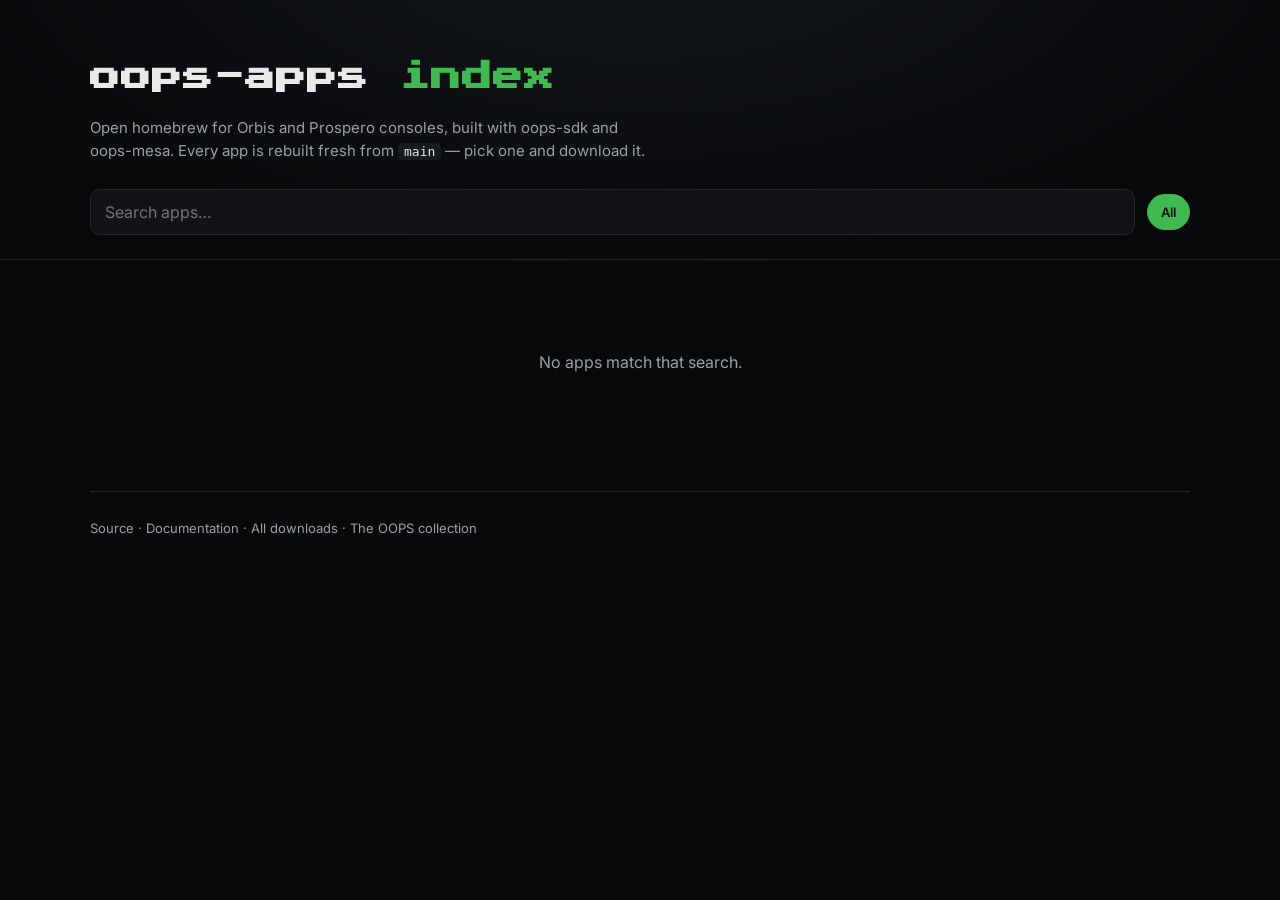
==== tools/apps-index/index.html @ 6b83c068 "Bump oops-apps: apps index generator, title-producing release - tools/build-apps-index.sh + tools/ap" ====
<!doctype html>
<html lang="en">
<head>
<meta charset="utf-8">
<meta name="viewport" content="width=device-width, initial-scale=1">
<title>oops-apps</title>
<link rel="icon" href="media/gl1-cube/icon.png">
<link rel="preconnect" href="https://fonts.googleapis.com">
<link rel="preconnect" href="https://fonts.gstatic.com" crossorigin>
<link href="https://fonts.googleapis.com/css2?family=Press+Start+2P&family=Inter:wght@400;500;600;700&display=swap" rel="stylesheet">
<link rel="stylesheet" href="index.css">
</head>
<body>
<header class="site">
  <div class="wrap">
    <h1 class="brand">oops-apps <span>index</span></h1>
    <p class="tagline">Open homebrew for Orbis and Prospero consoles, built with oops-sdk and oops-mesa. Every app is rebuilt fresh from <code>main</code> &mdash; pick one and download it.</p>
    <div class="controls">
      <input id="search" type="search" placeholder="Search apps&hellip;" autocomplete="off" aria-label="Search apps">
      <div id="filters" class="filters" role="tablist" aria-label="Filter by kind"></div>
    </div>
  </div>
</header>

<main class="wrap">
  <div id="grid" class="grid" aria-live="polite"></div>
  <p id="empty" class="empty" hidden>No apps match that search.</p>
</main>

<footer class="site-foot wrap">
  <a href="https://github.com/project-oops/oops-apps">Source</a> &middot;
  <a href="docs/">Documentation</a> &middot;
  <a href="https://github.com/project-oops/oops-apps/releases/tag/latest-main">All downloads</a> &middot;
  <a href="https://project-oops.github.io/OOPS/">The OOPS collection</a>
</footer>

<!-- Detail dialog, populated on demand -->
<div id="overlay" class="overlay" hidden>
  <div class="sheet" role="dialog" aria-modal="true" aria-labelledby="d-title">
    <button class="close" id="close" aria-label="Close">&times;</button>
    <div id="detail"></div>
  </div>
</div>

<script src="apps.js"></script>
<script src="index.js"></script>
</body>
</html>
---- tools/apps-index/index.css ----
:root {
  --accent: #3fb950;
  --bg: #08090b;
  --panel: #111317;
  --panel-2: #171a1f;
  --fg: #e9e9ea;
  --muted: #9aa0a6;
  --rule: #24272d;
  --pixel: "Press Start 2P", "Courier New", monospace;
  --sans: "Inter", system-ui, -apple-system, Segoe UI, Roboto, sans-serif;
}

* { box-sizing: border-box; }

html { scroll-behavior: smooth; }

body {
  margin: 0;
  background:
    radial-gradient(1200px 600px at 50% -10%, #14181d 0%, var(--bg) 60%) no-repeat,
    var(--bg);
  color: var(--fg);
  font-family: var(--sans);
  line-height: 1.55;
  min-height: 100vh;
}

.wrap { width: min(1100px, 100% - 32px); margin-inline: auto; }

/* ---- header ---- */
.site { padding: 56px 0 24px; border-bottom: 1px solid var(--rule); }
.brand {
  font-family: var(--pixel);
  font-size: clamp(18px, 4.5vw, 30px);
  line-height: 1.4;
  margin: 0 0 18px;
  letter-spacing: 1px;
}
.brand span { color: var(--accent); }
.tagline { color: var(--muted); max-width: 62ch; margin: 0 0 26px; font-size: 15px; }
.tagline code { color: var(--fg); background: var(--panel-2); padding: 1px 6px; border-radius: 5px; font-size: 13px; }

.controls { display: flex; flex-wrap: wrap; gap: 12px; align-items: center; }
#search {
  flex: 1 1 240px;
  background: var(--panel);
  border: 1px solid var(--rule);
  color: var(--fg);
  padding: 10px 14px;
  border-radius: 10px;
  font: inherit;
}
#search:focus { outline: none; border-color: var(--accent); }
.filters { display: flex; flex-wrap: wrap; gap: 8px; }
.chip {
  background: var(--panel);
  border: 1px solid var(--rule);
  color: var(--muted);
  padding: 7px 13px;
  border-radius: 999px;
  cursor: pointer;
  font: inherit;
  font-size: 13px;
  transition: .15s;
  text-transform: capitalize;
}
.chip:hover { color: var(--fg); border-color: #3a3f47; }
.chip[aria-selected="true"] { background: var(--accent); color: #04120a; border-color: var(--accent); font-weight: 600; }

/* ---- grid ---- */
main { padding: 34px 0 60px; }
.grid {
  display: grid;
  grid-template-columns: repeat(auto-fill, minmax(240px, 1fr));
  gap: 18px;
}
.card {
  background: var(--panel);
  border: 1px solid var(--rule);
  border-radius: 14px;
  padding: 16px;
  cursor: pointer;
  display: flex;
  gap: 14px;
  align-items: flex-start;
  transition: transform .12s, border-color .12s, background .12s;
  text-align: left;
  color: inherit;
  font: inherit;
  width: 100%;
}
.card:hover { transform: translateY(-3px); border-color: var(--accent); background: var(--panel-2); }
.card .thumb {
  width: 56px; height: 56px; flex: 0 0 56px;
  border-radius: 12px;
  object-fit: cover;
  background: var(--panel-2);
  image-rendering: pixelated;
}
.card .tile {
  width: 56px; height: 56px; flex: 0 0 56px;
  border-radius: 12px;
  display: grid; place-items: center;
  font-family: var(--pixel);
  font-size: 20px;
  color: #04120a;
  background: linear-gradient(135deg, var(--accent), #2ea043);
}
.card h3 { margin: 2px 0 4px; font-size: 15px; font-weight: 600; }
.card p { margin: 0; color: var(--muted); font-size: 13px; }
.card .meta { margin-top: 9px; display: flex; gap: 7px; flex-wrap: wrap; }
.badge {
  font-size: 11px; color: var(--muted);
  border: 1px solid var(--rule); border-radius: 6px;
  padding: 2px 7px; text-transform: capitalize;
}
.badge.media { color: var(--accent); border-color: color-mix(in srgb, var(--accent) 45%, transparent); }
.empty { color: var(--muted); text-align: center; padding: 40px 0; }

/* ---- footer ---- */
.site-foot { padding: 26px 0 50px; color: var(--muted); font-size: 13px; border-top: 1px solid var(--rule); }
.site-foot a { color: var(--muted); text-decoration: none; }
.site-foot a:hover { color: var(--accent); }

/* ---- detail overlay ---- */
.overlay {
  position: fixed; inset: 0; z-index: 50;
  background: rgba(0,0,0,.72);
  backdrop-filter: blur(4px);
  display: grid; place-items: start center;
  overflow-y: auto;
  padding: 32px 16px;
}
.overlay[hidden] { display: none; }
.sheet {
  position: relative;
  width: min(880px, 100%);
  background: var(--panel);
  border: 1px solid var(--rule);
  border-radius: 18px;
  padding: 28px;
  animation: rise .18s ease-out;
}
@keyframes rise { from { transform: translateY(14px); opacity: 0; } to { transform: none; opacity: 1; } }
.close {
  position: absolute; top: 14px; right: 16px;
  background: none; border: none; color: var(--muted);
  font-size: 30px; line-height: 1; cursor: pointer;
}
.close:hover { color: var(--fg); }

.detail-head { display: flex; gap: 18px; align-items: center; margin-bottom: 20px; padding-right: 30px; }
.detail-head img, .detail-head .tile { width: 72px; height: 72px; flex: 0 0 72px; border-radius: 16px; object-fit: cover; image-rendering: pixelated; }
.detail-head .tile { font-size: 26px; }
.detail-head h2 { margin: 0 0 5px; font-size: 22px; }
.detail-head .sub { color: var(--muted); margin: 0; font-size: 14px; }
.detail-head .tags { margin-top: 8px; display: flex; gap: 7px; flex-wrap: wrap; }

.gallery { display: flex; gap: 12px; overflow-x: auto; padding-bottom: 10px; margin-bottom: 22px; scroll-snap-type: x mandatory; }
.gallery :is(img, video) {
  height: 300px; max-width: 90%; border-radius: 12px; border: 1px solid var(--rule);
  scroll-snap-align: start; background: #000; object-fit: contain;
}

.downloads { margin: 4px 0 24px; }
.downloads h4, .about h4 {
  font-family: var(--pixel); font-size: 12px; letter-spacing: 1px;
  color: var(--muted); margin: 0 0 14px; text-transform: uppercase;
}
.dl-list { display: flex; flex-direction: column; gap: 10px; }
.dl {
  display: flex; align-items: center; gap: 12px;
  background: var(--panel-2); border: 1px solid var(--rule);
  border-radius: 10px; padding: 12px 14px; text-decoration: none; color: var(--fg);
  transition: border-color .12s;
}
.dl:hover { border-color: var(--accent); }
.dl .dl-name { font-family: var(--sans); font-size: 14px; word-break: break-all; }
.dl .dl-sub { color: var(--muted); font-size: 12px; margin-top: 2px; }
.dl .dl-go { margin-left: auto; color: var(--accent); font-weight: 600; white-space: nowrap; }
.dl-note { color: var(--muted); font-size: 13px; }
.dl-note a { color: var(--accent); }

.about { border-top: 1px solid var(--rule); padding-top: 22px; }
.readme { font-size: 15px; color: #d6d8db; }
.readme h1, .readme h2, .readme h3 { color: var(--fg); line-height: 1.3; margin-top: 26px; }
.readme h2 { font-size: 18px; border-bottom: 1px solid var(--rule); padding-bottom: 6px; }
.readme h3 { font-size: 15px; }
.readme a { color: var(--accent); }
.readme code { background: var(--panel-2); padding: 1px 6px; border-radius: 5px; font-size: 13px; }
.readme pre { background: var(--panel-2); border: 1px solid var(--rule); border-radius: 10px; padding: 14px; overflow-x: auto; }
.readme pre code { background: none; padding: 0; }
.readme img { max-width: 100%; height: auto; }
.readme table { border-collapse: collapse; width: 100%; font-size: 14px; }
.readme th, .readme td { border: 1px solid var(--rule); padding: 6px 10px; text-align: left; }
.collapsed { max-height: 260px; overflow: hidden; position: relative; }
.collapsed::after {
  content: ""; position: absolute; inset: auto 0 0 0; height: 90px;
  background: linear-gradient(transparent, var(--panel));
}
.more {
  margin-top: 14px; background: var(--panel-2); border: 1px solid var(--rule);
  color: var(--fg); border-radius: 8px; padding: 9px 16px; cursor: pointer; font: inherit;
}
.more:hover { border-color: var(--accent); }

@media (max-width: 560px) {
  .site { padding-top: 36px; }
  .sheet { padding: 20px; }
  .gallery :is(img, video) { height: 210px; }
}
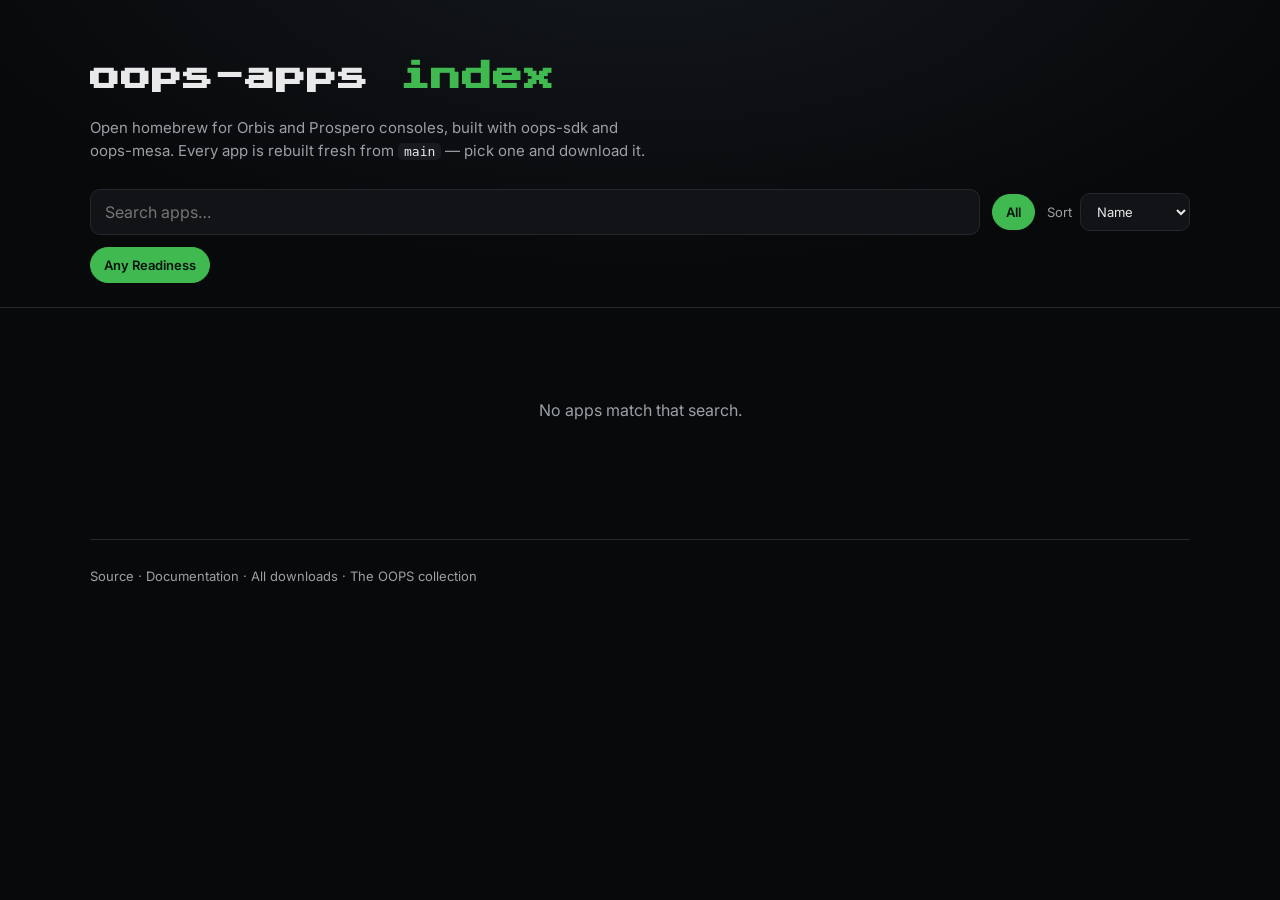
==== commit 1e7c2367: "apps index: a readiness status field, shown as a badge, filter and sort Each app declares STATUS in " ====
--- a/tools/apps-index/index.html
+++ b/tools/apps-index/index.html
@@ -4,7 +4,7 @@
 <meta charset="utf-8">
 <meta name="viewport" content="width=device-width, initial-scale=1">
 <title>oops-apps</title>
-<link rel="icon" href="media/gl1-cube/icon.png">
+<link rel="icon" type="image/svg+xml" href="favicon.svg">
 <link rel="preconnect" href="https://fonts.googleapis.com">
 <link rel="preconnect" href="https://fonts.gstatic.com" crossorigin>
 <link href="https://fonts.googleapis.com/css2?family=Press+Start+2P&family=Inter:wght@400;500;600;700&display=swap" rel="stylesheet">
@@ -18,7 +18,15 @@
     <div class="controls">
       <input id="search" type="search" placeholder="Search apps&hellip;" autocomplete="off" aria-label="Search apps">
       <div id="filters" class="filters" role="tablist" aria-label="Filter by kind"></div>
+      <label class="sort">Sort
+        <select id="sort" aria-label="Sort apps">
+          <option value="name">Name</option>
+          <option value="status">Readiness</option>
+          <option value="kind">Kind</option>
+        </select>
+      </label>
     </div>
+    <div id="status-filters" class="filters status-filters" role="tablist" aria-label="Filter by readiness"></div>
   </div>
 </header>
 
--- a/tools/apps-index/index.css
+++ b/tools/apps-index/index.css
@@ -41,6 +41,16 @@
 .tagline code { color: var(--fg); background: var(--panel-2); padding: 1px 6px; border-radius: 5px; font-size: 13px; }
 
 .controls { display: flex; flex-wrap: wrap; gap: 12px; align-items: center; }
+.sort {
+  display: inline-flex; align-items: center; gap: 8px;
+  color: var(--muted); font-size: 13px; white-space: nowrap;
+}
+.sort select {
+  background: var(--panel); border: 1px solid var(--rule); color: var(--fg);
+  padding: 9px 12px; border-radius: 10px; font: inherit; font-size: 13px; cursor: pointer;
+}
+.sort select:focus { outline: none; border-color: var(--accent); }
+.status-filters { margin-top: 12px; }
 #search {
   flex: 1 1 240px;
   background: var(--panel);
@@ -115,6 +125,12 @@
   padding: 2px 7px; text-transform: capitalize;
 }
 .badge.media { color: var(--accent); border-color: color-mix(in srgb, var(--accent) 45%, transparent); }
+
+/* Readiness badge - how much a title is worth trying, orthogonal to its kind. */
+.badge.status { font-weight: 600; }
+.badge.status.playable { color: var(--accent); border-color: color-mix(in srgb, var(--accent) 45%, transparent); }
+.badge.status.experimental { color: #d29922; border-color: color-mix(in srgb, #d29922 45%, transparent); }
+.badge.status.wip { color: #8b949e; border-color: #30363d; }
 .empty { color: var(--muted); text-align: center; padding: 40px 0; }
 
 /* ---- footer ---- */
@@ -155,6 +171,8 @@
 .detail-head h2 { margin: 0 0 5px; font-size: 22px; }
 .detail-head .sub { color: var(--muted); margin: 0; font-size: 14px; }
 .detail-head .tags { margin-top: 8px; display: flex; gap: 7px; flex-wrap: wrap; }
+.detail-head .src-link { display: inline-block; margin-top: 10px; color: var(--accent); font-size: 13px; font-weight: 600; text-decoration: none; }
+.detail-head .src-link:hover { text-decoration: underline; }
 
 .gallery { display: flex; gap: 12px; overflow-x: auto; padding-bottom: 10px; margin-bottom: 22px; scroll-snap-type: x mandatory; }
 .gallery :is(img, video) {
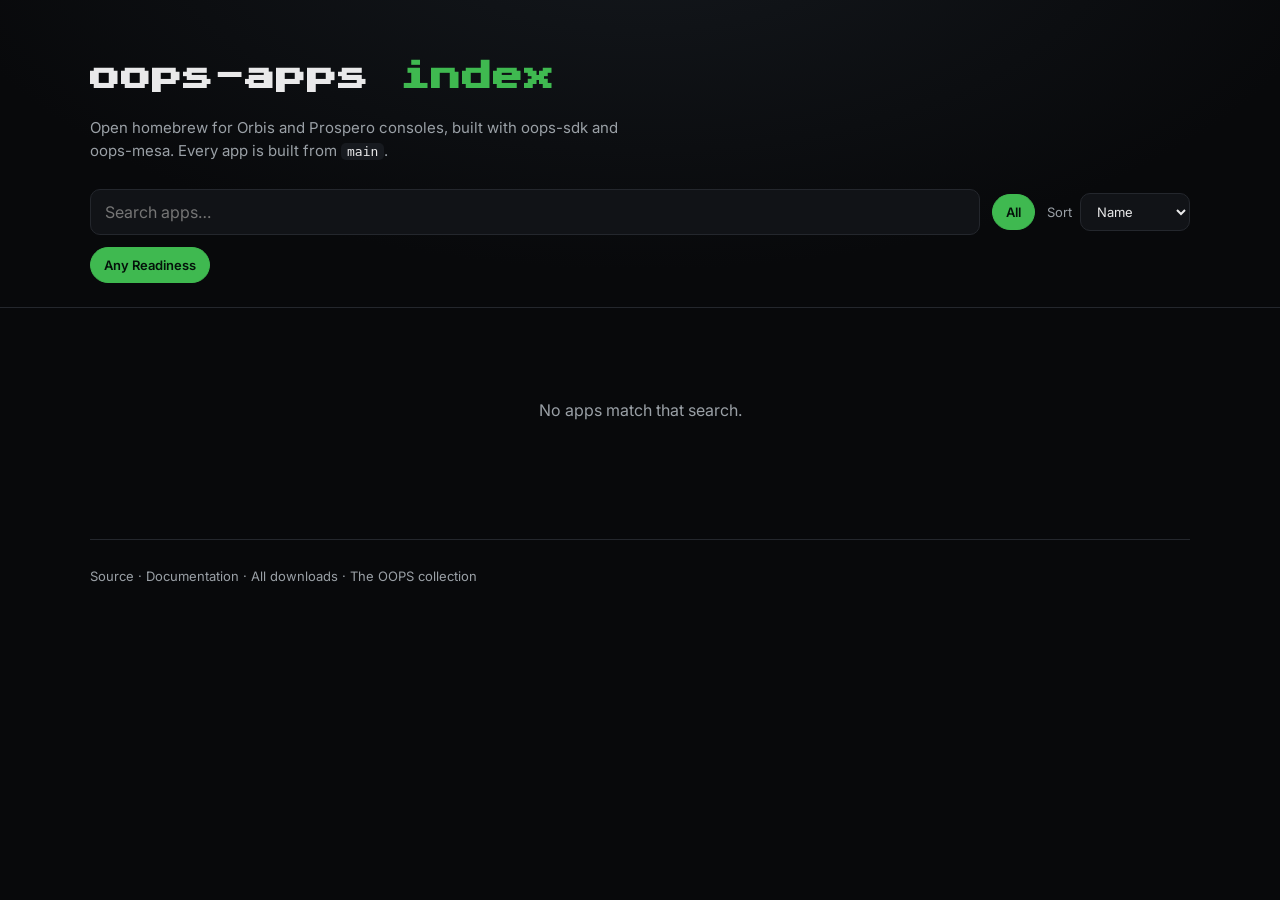
==== commit 5f162021: "Trim the root scripts' comments to the collection STYLE Script headers are now a usage block and a s" ====
--- a/tools/apps-index/index.html
+++ b/tools/apps-index/index.html
@@ -14,7 +14,7 @@
 <header class="site">
   <div class="wrap">
     <h1 class="brand">oops-apps <span>index</span></h1>
-    <p class="tagline">Open homebrew for Orbis and Prospero consoles, built with oops-sdk and oops-mesa. Every app is rebuilt fresh from <code>main</code> &mdash; pick one and download it.</p>
+    <p class="tagline">Open homebrew for Orbis and Prospero consoles, built with oops-sdk and oops-mesa. Every app is built from <code>main</code>.</p>
     <div class="controls">
       <input id="search" type="search" placeholder="Search apps&hellip;" autocomplete="off" aria-label="Search apps">
       <div id="filters" class="filters" role="tablist" aria-label="Filter by kind"></div>
